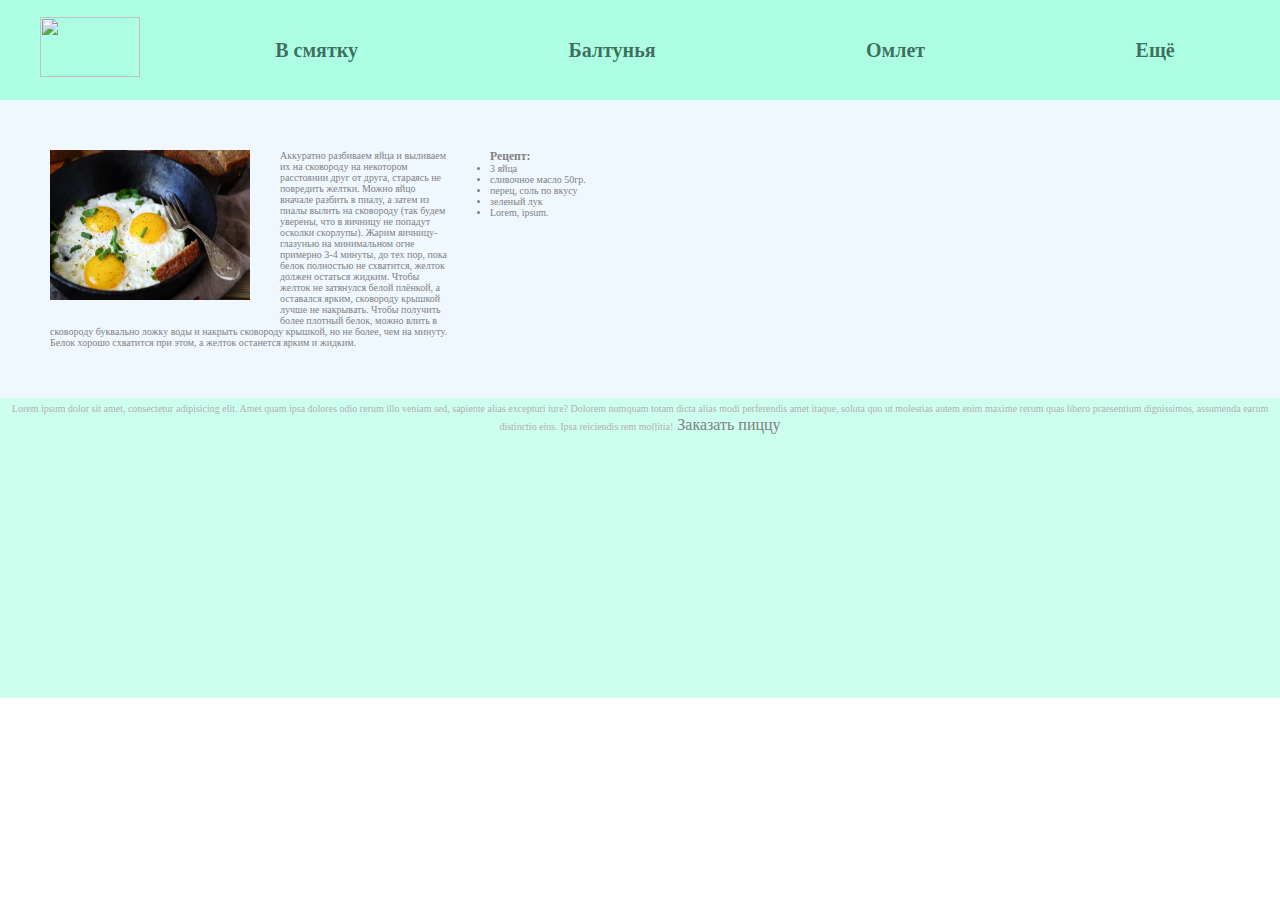
==== dz_sem2/index.html @ edb04823 "ДЗ знакомство с веб sem2" ====
<!DOCTYPE html>
<html lang="en">
  <head>
    <meta charset="UTF-8" />
    <meta name="viewport" content="width=device-width, initial-scale=1.0" />
    <link rel="stylesheet" href="style.css" />
    <title>Яичница</title>
  </head>
  <body>
    <header class="header">
      <img src="eggs.com.png" alt="" class="head-img" />
      <div class="menu"><a href="#" class="menu-link">В смятку</a></div>
      <div class="menu"><a href="#" class="menu-link">Балтунья</a></div>
      <div class="menu"><a href="#" class="menu-link">Омлет</a></div>
      <div class="menu"><a href="#" class="menu-link">Ещё</a></div>
    </header>
    <main class="content" style="display: flex">
      <div class="img">
        <img src="eggs.jpeg" alt="яичница" />
        <p class="text">
          Аккуратно разбиваем яйца и выливаем их на сковороду на некотором
          расстоянии друг от друга, стараясь не повредить желтки. Можно яйцо
          вначале разбить в пиалу, а затем из пиалы вылить на сковороду (так
          будем уверены, что в яичницу не попадут осколки скорлупы). Жарим
          яичницу-глазунью на минимальном огне примерно 3-4 минуты, до тех пор,
          пока белок полностью не схватится, желток должен остаться жидким.
          Чтобы желток не затянулся белой плёнкой, а оставался ярким, сковороду
          крышкой лучше не накрывать. Чтобы получить более плотный белок, можно
          влить в сковороду буквально ложку воды и накрыть сковороду крышкой, но
          не более, чем на минуту. Белок хорошо схватится при этом, а желток
          останется ярким и жидким.
        </p>
      </div>
      <div class="list">
        <ul>
          <h3>Рецепт:</h3>
          <li>3 яйца</li>
          <li>сливочное масло 50гр.</li>
          <li>перец, соль по вкусу</li>
          <li>зеленый лук</li>
          <li>Lorem, ipsum.</li>
        </ul>
      </div>
    </main>
    <footer class="footer">
      <span class="desc"
        >Lorem ipsum dolor sit amet, consectetur adipisicing elit. Amet quam
        ipsa dolores odio rerum illo veniam sed, sapiente alias excepturi iure?
        Dolorem numquam totam dicta alias modi perferendis amet itaque, soluta
        quo ut molestias autem enim maxime rerum quas libero praesentium
        dignissimos, assumenda earum distinctio eius. Ipsa reiciendis rem
        mollitia!</span
      >
      <a class="email" href="mailto:example@mail.reg">Заказать пиццу</a>
    </footer>
  </body>
</html>
---- dz_sem2/style.css ----
* {
  margin: 0;
}
.header {
  height: 100px;
  background-color: rgba(127, 255, 212, 0.651);
  display: flex;
}
.menu {
  margin: auto;
}
.menu-link:hover {
  color: rgba(1, 61, 41, 0.651);
}
.menu-link {
  color: rgba(0, 26, 17, 0.651);
  text-decoration: none;
  padding-top: 40px;
  font: bold 20px "Comic Sans MS";
}
.head-img {
  margin-top: 17px;
  margin-left: 40px;
  width: 100px;
  height: 60px;
}

.content {
  margin: auto;
  display: flex;
  padding: 50px;
  background-color: aliceblue;
}

.img {
  width: 400px;
}

img {
  width: 200px;
  height: 150px;
  float: left;
  padding-right: 30px;
  padding-bottom: 20px;
}

.text,
.list {
  color: grey;
  font: 10px "Comic Sans MS";
}

.footer {
  text-align: center;
  background-color: rgba(127, 255, 212, 0.39);
  height: 300px;
}
.desc {
  color: rgb(179, 174, 174);
  font: 10px italic;
}

.email {
  color: grey;
  text-decoration: none;
}
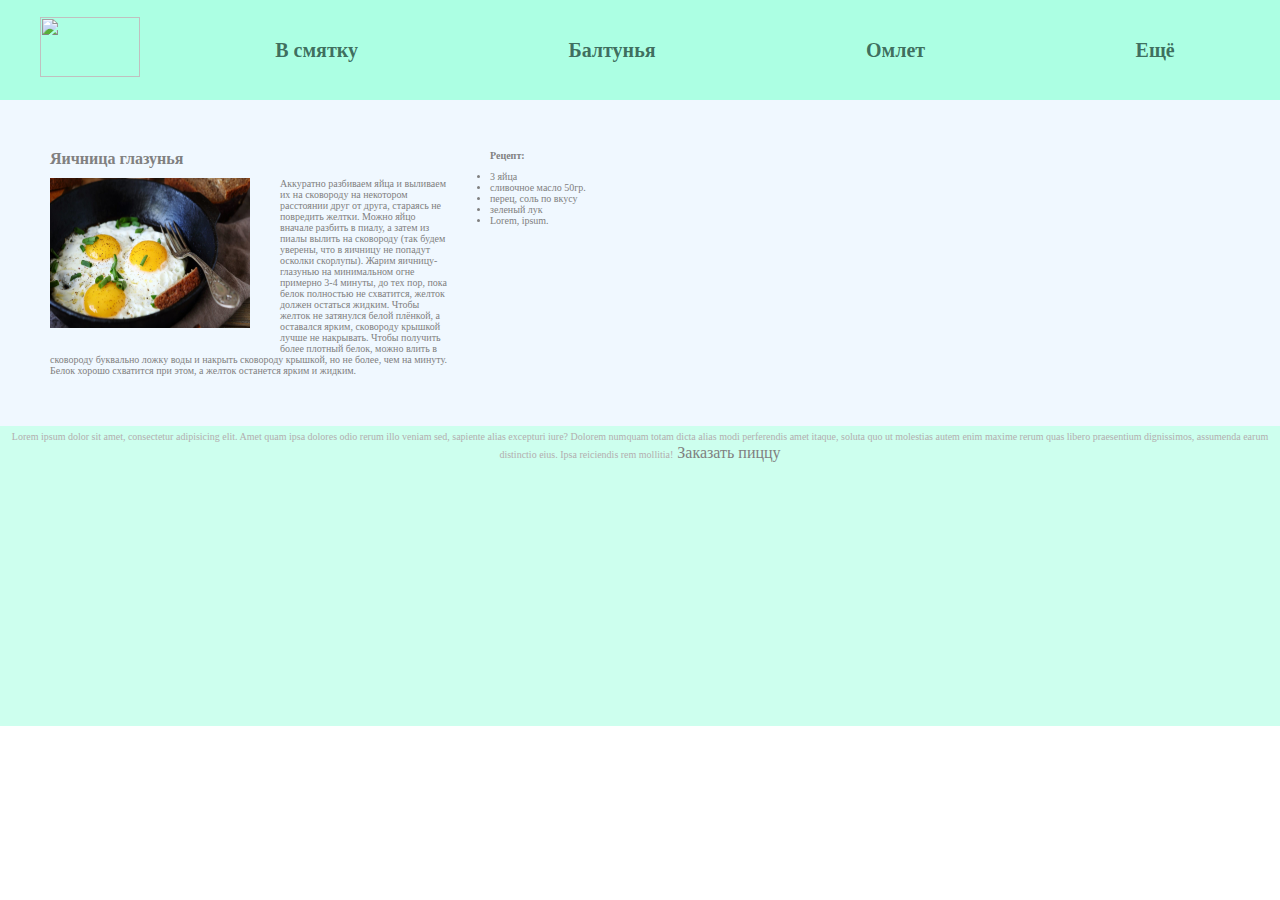
==== commit 5d4e4169: "modified index.html/style.css" ====
--- a/dz_sem2/index.html
+++ b/dz_sem2/index.html
@@ -16,6 +16,7 @@
     </header>
     <main class="content" style="display: flex">
       <div class="img">
+        <h3>Яичница глазунья</h3>
         <img src="eggs.jpeg" alt="яичница" />
         <p class="text">
           Аккуратно разбиваем яйца и выливаем их на сковороду на некотором
--- a/dz_sem2/style.css
+++ b/dz_sem2/style.css
@@ -32,6 +32,11 @@
   background-color: aliceblue;
 }
 
+h3 {
+  font: bold 100% "Comic Sans MS";
+  color: grey;
+  margin-bottom: 10px;
+}
 .img {
   width: 400px;
 }
